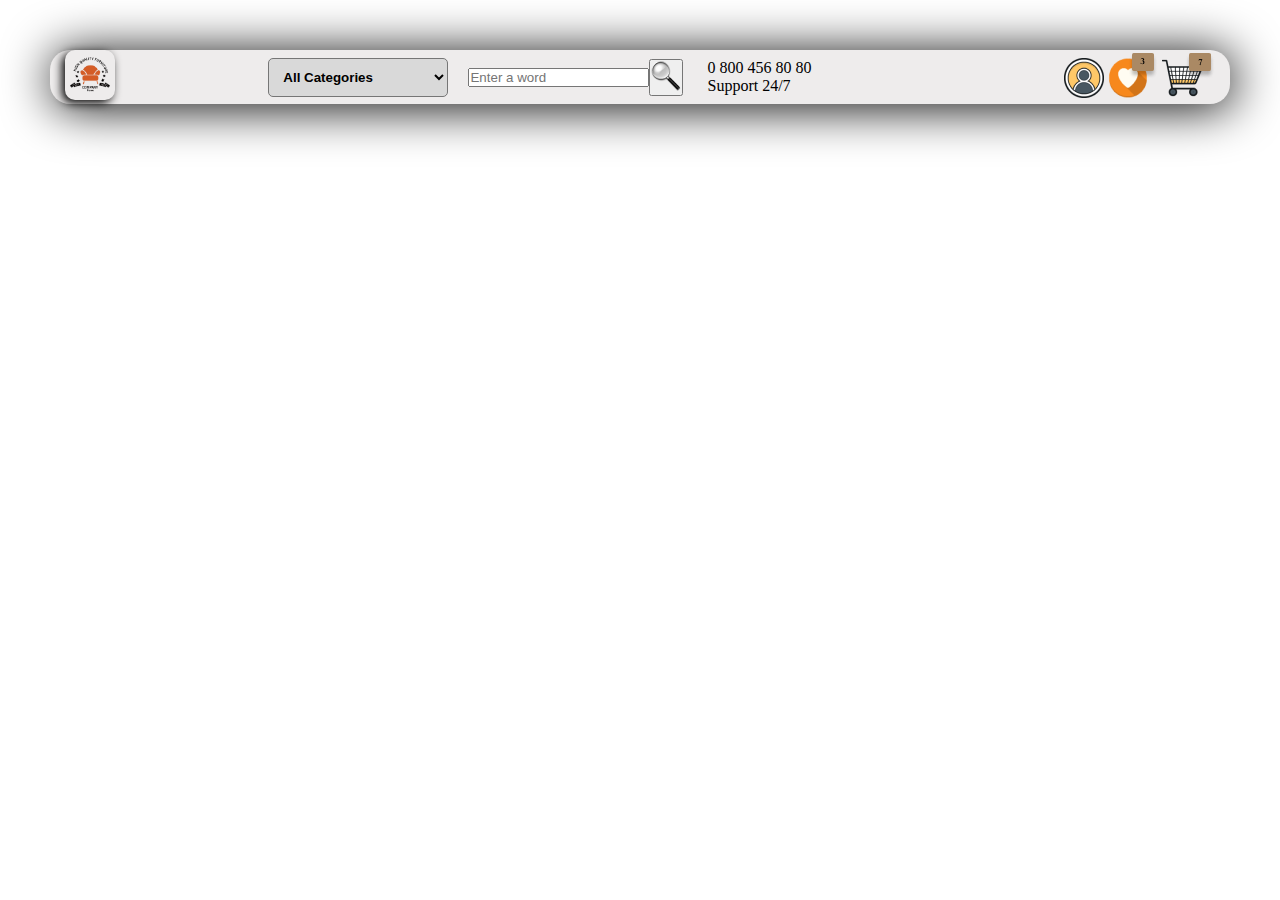
==== projects/cw/home-furnishing/index.html @ eb9c7687 "readme eklendi." ====
<!DOCTYPE html>
<html lang="en">
  <head>
    <meta charset="UTF-8" />
    <meta name="viewport" content="width=device-width, initial-scale=1.0" />
    <link rel="stylesheet" href="./style.css" />
    <title>HOME FURNISHING</title>
  </head>
  <body>
    <div class="wrap">

      <header>
        <div class="container">

          <div class="row">

            <div class="col-4 d-flex align-items-center justify-content-space-between gap-1">
              <div class="logo">
                <img src="./images/logo.png" alt="" />
              </div>
    
              <div class="categories">
                <select name="categories" id="cat">
                  <option value="All Categories">All Categories</option>
                  <option value="Wooden">Wooden</option>
                  <option value="Linen">Linen</option>
                  <option value="Bedroom">Bedroom</option>
                  <option value="Kitchen">Kitchen</option>
                </select>
              </div>
            </div>
    
            <div class="col-4 d-flex align-items-center justify-content-center gap-1">
              <div class="search d-flex align-items-center">
                <input type="text" id="search" placeholder="Enter a word">
                <button type="submit"><img src="./images/magnifier.png" alt=""></button>
              </div>
    
              <div class="tel">
                <p>0 800 456 80 80</p>
                <p>Support 24/7</p>
              </div>
            </div>
    
            <div class="col-4 d-flex align-items-center justify-content-flex-end gap-1">
              <div class="icons">
                <img src="./images/user.png" alt="">
                <img src="./images/heart.png" alt="">
                <img src="./images/shoppingCart.png" alt="">
              </div>
            </div>

          </div>

        </div>
      </header>


    </div>

  </body>
</html>
---- projects/cw/home-furnishing/style.css ----
*{
    margin: 0;
    padding: 0;
    box-sizing: border-box;
    /* border: 1px solid red; */
}
body{
    background-image: url(./images/background.jpg);
    background-size: cover;
    background-repeat: no-repeat;
}
.wrap{
    box-shadow: 3px 3px 50px black;
    margin:50px;
    background-color: #EEECEC;
    border-radius: 20px;
}
.container{
    padding-left:15px;
    padding-right:15px;
}
.row{
    display: flex;
    flex-wrap: wrap;
}
.d-flex{
    display: flex;
}
.align-items-center{
    align-items:center;
}
.justify-content-space-between{
    justify-content: space-between;
}
.justify-content-flex-end{
    justify-content: flex-end;
}
.justify-content-space-arround{
    justify-content: space-around;
}
.justify-content-center{
    justify-content: center;
}
.gap-1{
    gap: 1.5rem;
}
.gap-2{
    gap: 2.8rem;
}
.col-4{
    width:33.333333%;
}
header
{

    .logo img{
        box-shadow: -3px 3px 10px black;
        border-radius: 10px;
        width: 50px;
        padding: 5px;
    }
}
.categories select {
    padding: 10px;
    width: 180px;
    border-radius: 5px;
    background-color: #D9D9D9;
    font-weight: 600;
}
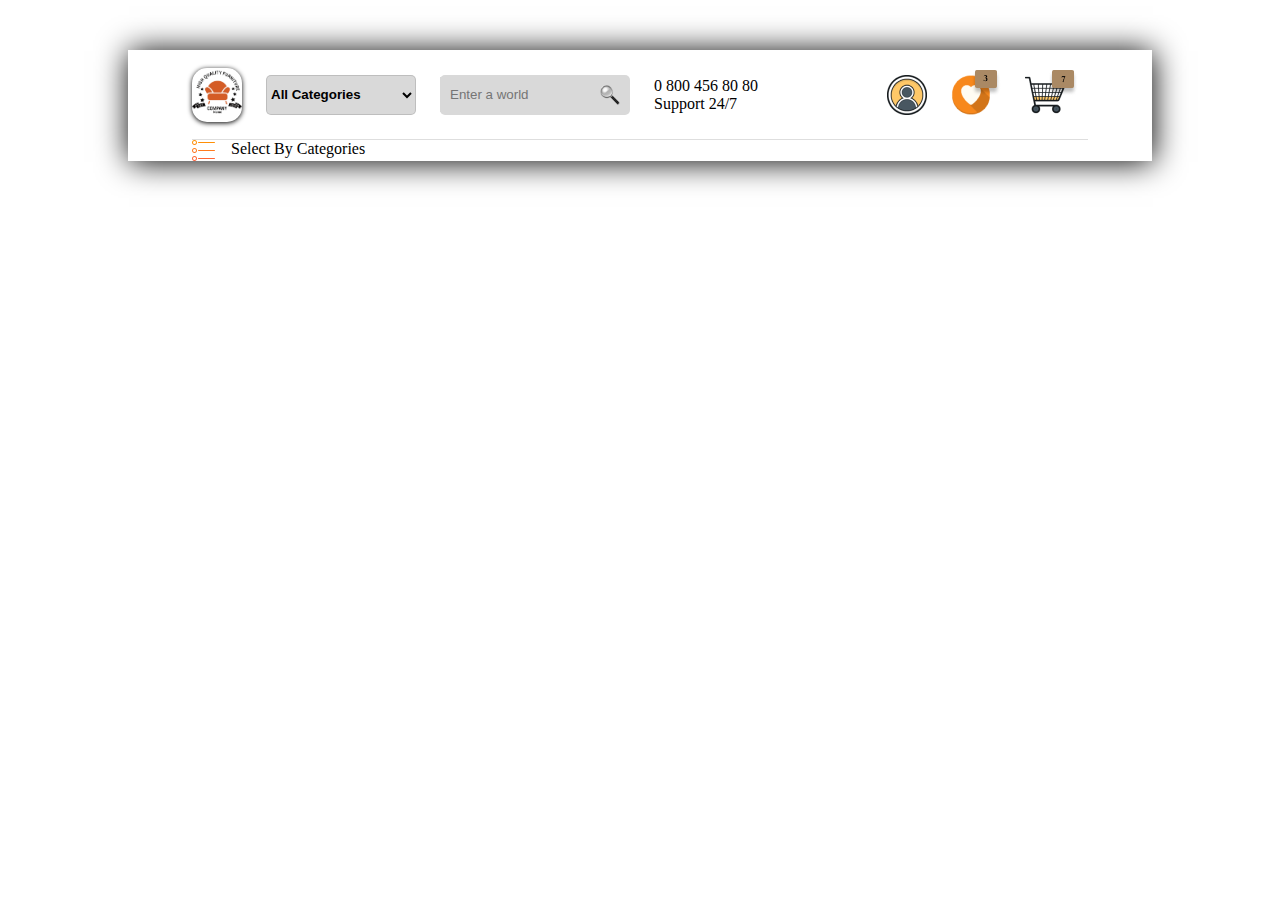
==== commit 64045e90: "html template creating" ====
--- a/projects/cw/home-furnishing/index.html
+++ b/projects/cw/home-furnishing/index.html
@@ -3,60 +3,52 @@
   <head>
     <meta charset="UTF-8" />
     <meta name="viewport" content="width=device-width, initial-scale=1.0" />
-    <link rel="stylesheet" href="./style.css" />
-    <title>HOME FURNISHING</title>
+    <link rel="stylesheet" href="./css/style.css" />
+    <title>Home Furnishing</title>
   </head>
   <body>
-    <div class="wrap">
-
-      <header>
-        <div class="container">
-
-          <div class="row">
-
-            <div class="col-4 d-flex align-items-center justify-content-space-between gap-1">
-              <div class="logo">
-                <img src="./images/logo.png" alt="" />
-              </div>
-    
-              <div class="categories">
-                <select name="categories" id="cat">
-                  <option value="All Categories">All Categories</option>
-                  <option value="Wooden">Wooden</option>
-                  <option value="Linen">Linen</option>
-                  <option value="Bedroom">Bedroom</option>
-                  <option value="Kitchen">Kitchen</option>
-                </select>
-              </div>
-            </div>
-    
-            <div class="col-4 d-flex align-items-center justify-content-center gap-1">
-              <div class="search d-flex align-items-center">
-                <input type="text" id="search" placeholder="Enter a word">
-                <button type="submit"><img src="./images/magnifier.png" alt=""></button>
-              </div>
-    
-              <div class="tel">
-                <p>0 800 456 80 80</p>
-                <p>Support 24/7</p>
-              </div>
-            </div>
-    
-            <div class="col-4 d-flex align-items-center justify-content-flex-end gap-1">
-              <div class="icons">
-                <img src="./images/user.png" alt="">
-                <img src="./images/heart.png" alt="">
-                <img src="./images/shoppingCart.png" alt="">
-              </div>
+    <div class="site-area">
+      <div class="container">
+        <header>
+          <div class="col-left">
+            <div class="logo">
+              <img src="./images/logo.png" alt="" />
             </div>
 
+            <div class="categories">
+              <select name="categories" id="header-categories">
+                <option value="All Categories" selected>All Categories</option>
+                <option value="Wooden">Wooden</option>
+                <option value="Linen">Linen</option>
+                <option value="Bedroom">Bedroom</option>
+                <option value="Kitchen">Kitchen</option>
+              </select>
+            </div>
+            <div class="search">
+              <input type="text" placeholder="Enter a world" />
+              <img src="./images/magnifier.png" alt="" />
+            </div>
+            <div class="header-support">
+              <p>0 800 456 80 80</p>
+              <p>Support 24/7</p>
+            </div>
           </div>
+          <div class="col-right">
+            <div class="header-icons">
+              <img src="./images/user.png" alt="" />
+              <img src="./images/heart.png" alt="" />
+              <img src="./images/shoppingCart.png" alt="" />
+            </div>
+          </div>
+        </header>
 
-        </div>
-      </header>
-
-
+        <nav>
+          <div class="categories">
+            <img src="./images/unordered-list.png" alt="" />
+            <p>Select By Categories</p>
+          </div>
+        </nav>
+      </div>
     </div>
-
   </body>
 </html>
--- a/projects/cw/home-furnishing/css/style.css
+++ b/projects/cw/home-furnishing/css/style.css
@@ -0,0 +1,70 @@
+* {
+  margin: 0;
+  padding: 0;
+  box-sizing: border-box;
+}
+.site-area {
+  box-shadow: 1px 1px 30px;
+  width: 80%;
+  margin: 50px auto;
+}
+.container {
+    padding: 0 4rem;
+}
+header {
+  display: flex;
+  justify-content: space-between;
+  align-items: center;
+  flex-wrap: wrap;
+  border-bottom: 1px solid #3e3e3e2b;
+  padding: 10px 0px;
+}
+header .logo {
+  box-shadow: 0px 1px 5px;
+  border-radius: 15px;
+}
+header .col-left {
+  display: flex;
+  flex-wrap: wrap;
+  align-items: center;
+  gap: 1.5rem;
+}
+header .col-right img {
+    padding: 10px;
+  }
+header .logo img {
+  width: 50px;
+}
+header .search {
+  background-color: #d9d9d9;
+  display: flex;
+  align-items: center;
+  justify-content: space-between;
+  border-radius: 5px;
+}
+header .search img {
+  width: 20px;
+  margin: 10px;
+}
+header .search input {
+  border: none;
+  background-color: #d9d9d9;
+  padding: 10px;
+}
+
+header .categories select {
+  width: 150px;
+  height: 40px;
+  font-weight: 600;
+  background-color: #d9d9d9;
+  border-radius: 5px;
+  border-color: rgba(128, 128, 128, 0.308);
+}
+header .search input {
+  width: 150px;
+}
+nav .categories{
+    display: flex;
+    gap: 1rem;
+
+}
